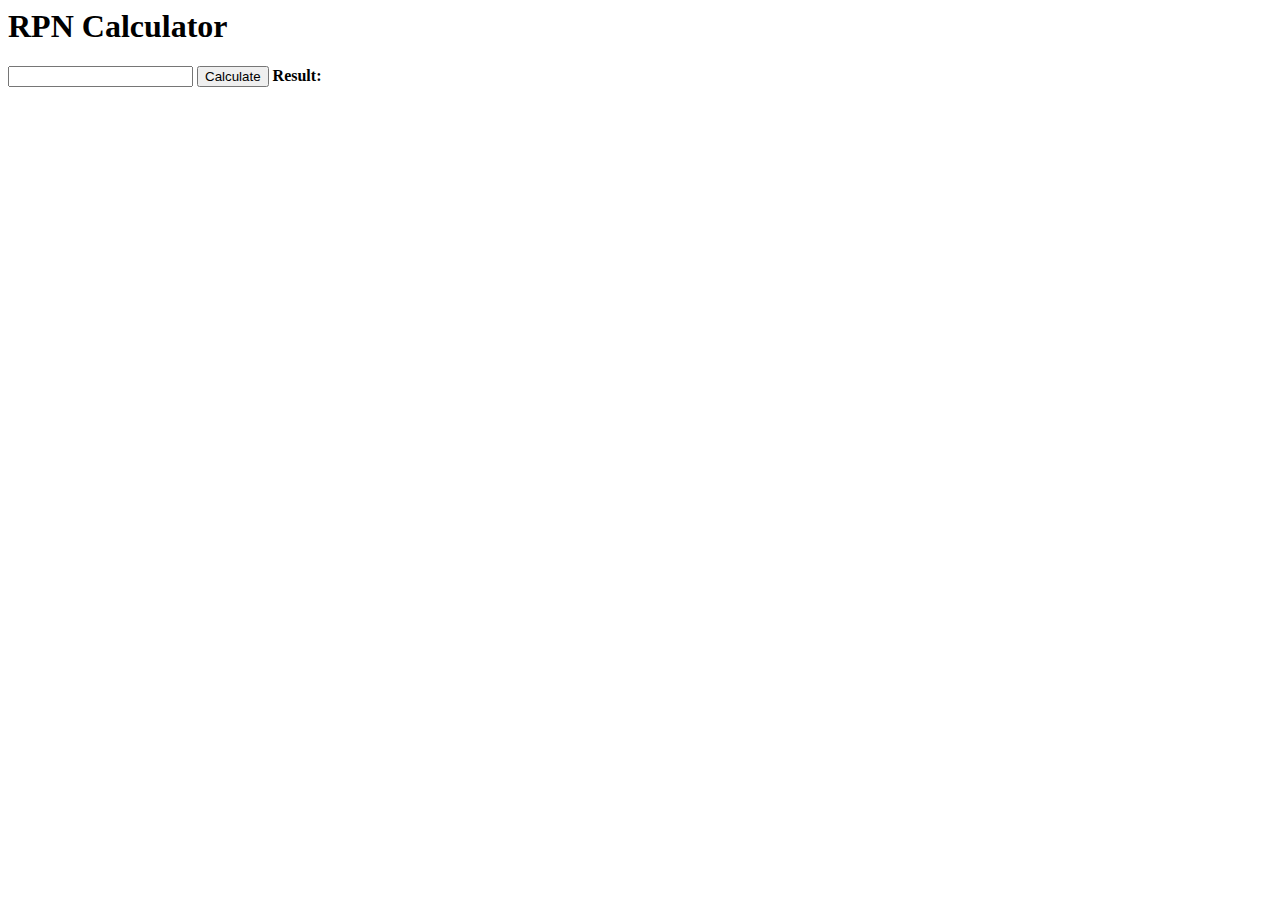
==== calculator.html @ a58a7135 "wrote solution for calculator.js" ====
<head>
    <title>RPN Calculator</title>
</head>
<body>
    <script 
        src="https://code.jquery.com/jquery-3.1.1.min.js"
        integrity="sha256-hVVnYaiADRTO2PzUGmuLJr8BLUSjGIZsDYGmIJLv2b8="
        crossorigin="anonymous"></script>
    <script src="calculator-solution.js"></script>

    <h1>RPN Calculator</h1>
    <input id="str" type="text">
    <button id="submit">Calculate</button>
    <strong id="result">Result:<strong>
</body>
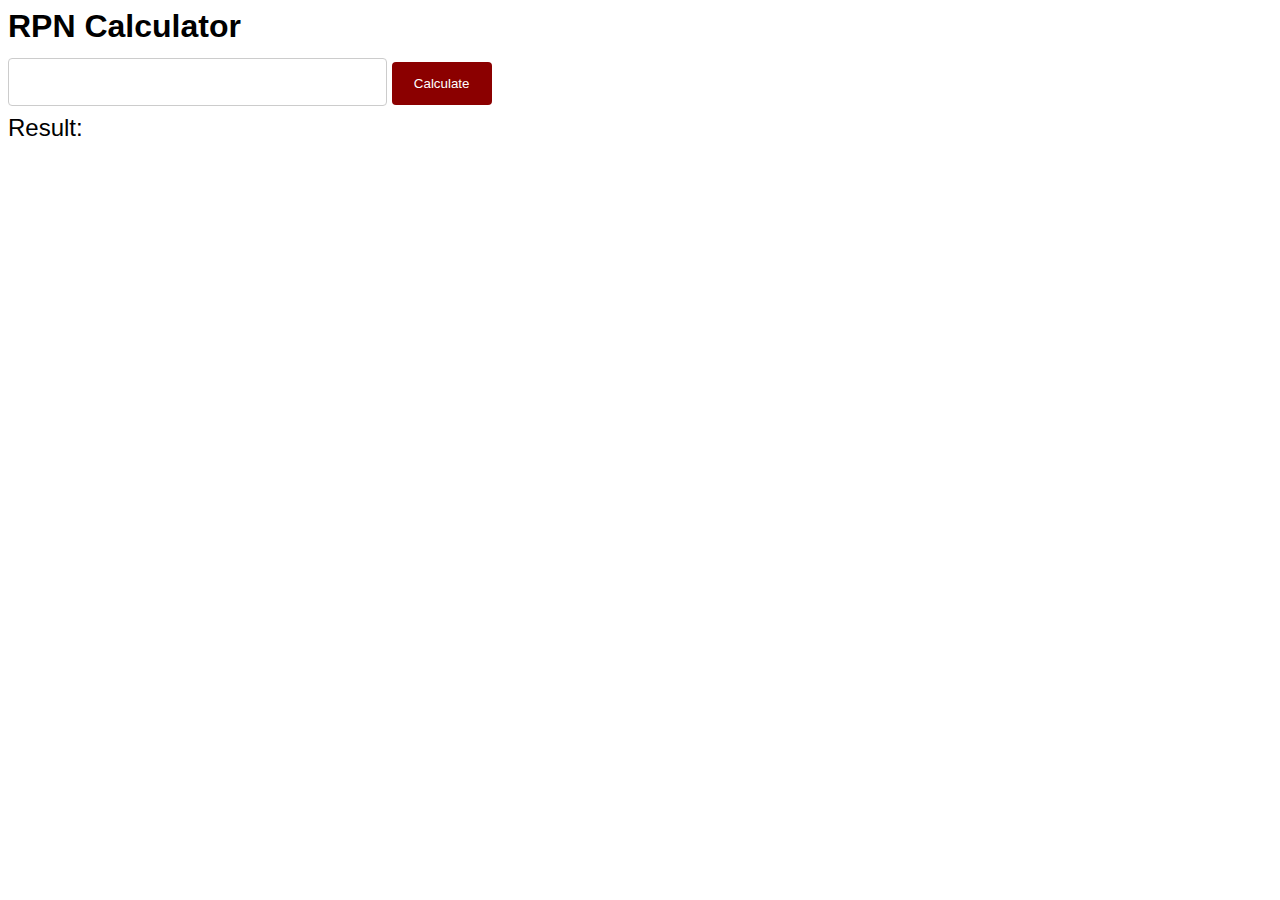
==== commit f19d981f: "nice styles" ====
--- a/calculator.html
+++ b/calculator.html
@@ -1,5 +1,6 @@
 <head>
     <title>RPN Calculator</title>
+    <link rel="stylesheet" href="calculator.css">
 </head>
 <body>
     <script 
@@ -9,7 +10,10 @@
     <script src="calculator-solution.js"></script>
 
     <h1>RPN Calculator</h1>
-    <input id="str" type="text">
-    <button id="submit">Calculate</button>
-    <strong id="result">Result:<strong>
+    <div>
+        <input id="str" type="text">
+        <button id="submit">Calculate</button>
+    </div>
+
+    <span id="result">Result:<span>
 </body>--- a/calculator.css
+++ b/calculator.css
@@ -0,0 +1,39 @@
+#result {
+    font-size: 24px;
+}
+
+h1 {
+    margin-bottom: 5px;
+}
+
+body {
+    font-family: 'Segoe UI', Tahoma, Geneva, Verdana, sans-serif
+}
+
+input[type=text] {
+    width: 30%;
+    padding: 12px 20px;
+    margin: 8px 0;
+    display: inline-block;
+    border: 1px solid #ccc;
+    border-radius: 4px;
+    box-sizing: border-box;
+    font-size: 1.2em;
+}
+
+button {
+    width: 100px;
+    background-color: darkred;
+    color: white;
+    padding: 14px 20px;
+    border: none;
+    border-radius: 4px;
+    cursor: pointer;
+}
+
+button:hover {
+    background-color: #ab0000;
+    -webkit-transition: background-color 0.1s linear;
+    -ms-transition: background-color 0.1s linear;
+    transition: background-color 0.1s linear;
+}